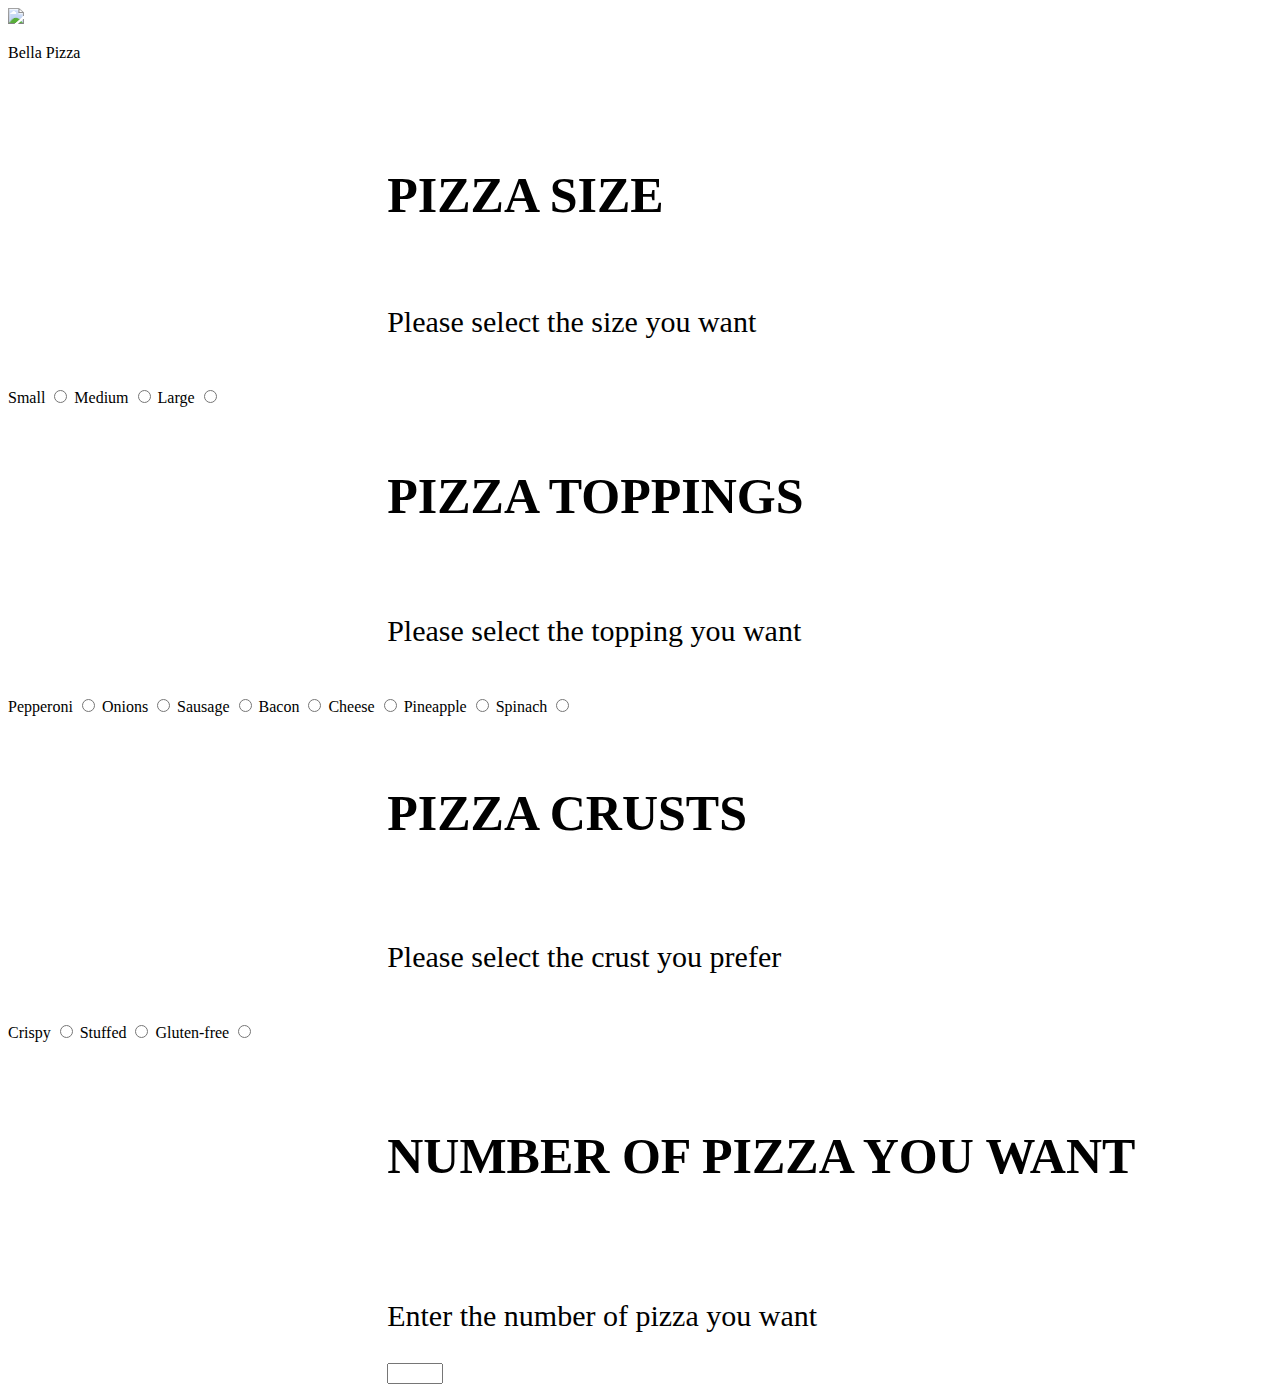
==== index.html @ 4e6b3ae9 "create a new styling file" ====
<!DOCTYPE html>
<html lang="en">
  <head>
    <meta charset="UTF-8">
    <meta name="viewport" content="width=device-width, initial-scale=1.0">
    <meta http-equiv="X-UA-Compatible" content="ie=edge">
    <link rel="stylesheet" href="style.css">
    <link rel="stylesheet" href="dist/css/bootstrap.min.css">
    <link rel="stylesheet" href="https://code.jquery.com/jquery-3.4.1.min.js">                                                                                                                                                                                                                                                                                                                                                                                                                                         
    <title>Bella Pizza</title>
  </head>
  <body>
    <div class="container">
      <div class="col-sm-12">
        <img class="img" src="https://cdn.hipwallpaper.com/i/70/16/6wnZcz.jpg">
        <p class="word">Bella Pizza</p>
      </div>
      <br>
      <br>
      <br>
      <div id="order">
        <h1 style="font-weight:bold;font-size:50px;margin-left:30%;">PIZZA SIZE</h1>
        <br>
        <p style="font-size:30px;margin-left:30%;">Please select the size you want</p>
        <br>
        <form class="sizing">
          <label for="small">Small</label>
          <input type="radio" name="size" id="small" value="small">
          <label for="medium">Medium</label>
          <input type="radio" name="size" id="medium" value="medium">
          <label for="large">Large</label>
          <input type="radio" name="size" id="large" value="large">
        </form>
        <br>
        <h2 style="font-weight:bold;font-size:50px;margin-left:30%;">PIZZA TOPPINGS</h2>
        <br>
        <p style="font-size:30px;margin-left:30%;">Please select the topping you want</p>
        <br>
        <form class="topping">
          <label for="pepperoni">Pepperoni</label>
          <input type="radio" name="toppings" id="pep" value="Pepperoni">
          <label for="onions">Onions</label>
          <input type="radio" name="toppings" id="oni" value="Onions">
          <label for="sausage">Sausage</label>
          <input type="radio" name="toppings" id="saus" value="Sausage">
          <label for="bacon">Bacon</label>
          <input type="radio" name="toppings" id="bac" value="Bacon">
          <label for="cheese">Cheese</label>
          <input type="radio" name="toppings" id="ches" value="Cheese">
          <label for="pineapple">Pineapple</label>
          <input type="radio" name="toppings" id="pine" value="Pineapple">
          <label for="spinach">Spinach</label>
          <input type="radio" name="toppings" id="spin" value="Spinach"> 
        </form>
        <br>
        <h3 style="font-weight:bold;font-size:50px;margin-left:30%;">PIZZA CRUSTS</h3>
        <br>
        <p style="font-size:30px;margin-left:30%;">Please select the crust you prefer</p>
        <br>
        <form class="crust">
          <label for="crispy">Crispy</label>
          <input type="radio" name="crusts" id="cris" value="Crispy">
          <label for="stuffed">Stuffed</label>
          <input type="radio" name="crusts" id="stuf" value="Stuffed">
          <label for="glutten-free">Gluten-free</label>
          <input type="radio" name="crusts" id="glut" value="Gluten-free">
        </form>
        <br>
        <h4 style="font-weight:bold;font-size:50px;margin-left:30%;">NUMBER OF PIZZA YOU WANT</h4>
        <br>
        <p style="font-size:30px;margin-left:30%;">Enter the number of pizza you want</p>
        <label for="number" style="margin-left:30%;">
          <input type="number" id="piznum" name="number" min="1" max="12">
        </label>
        <br>
      </div>
    </div>
    
  </body>
</html>
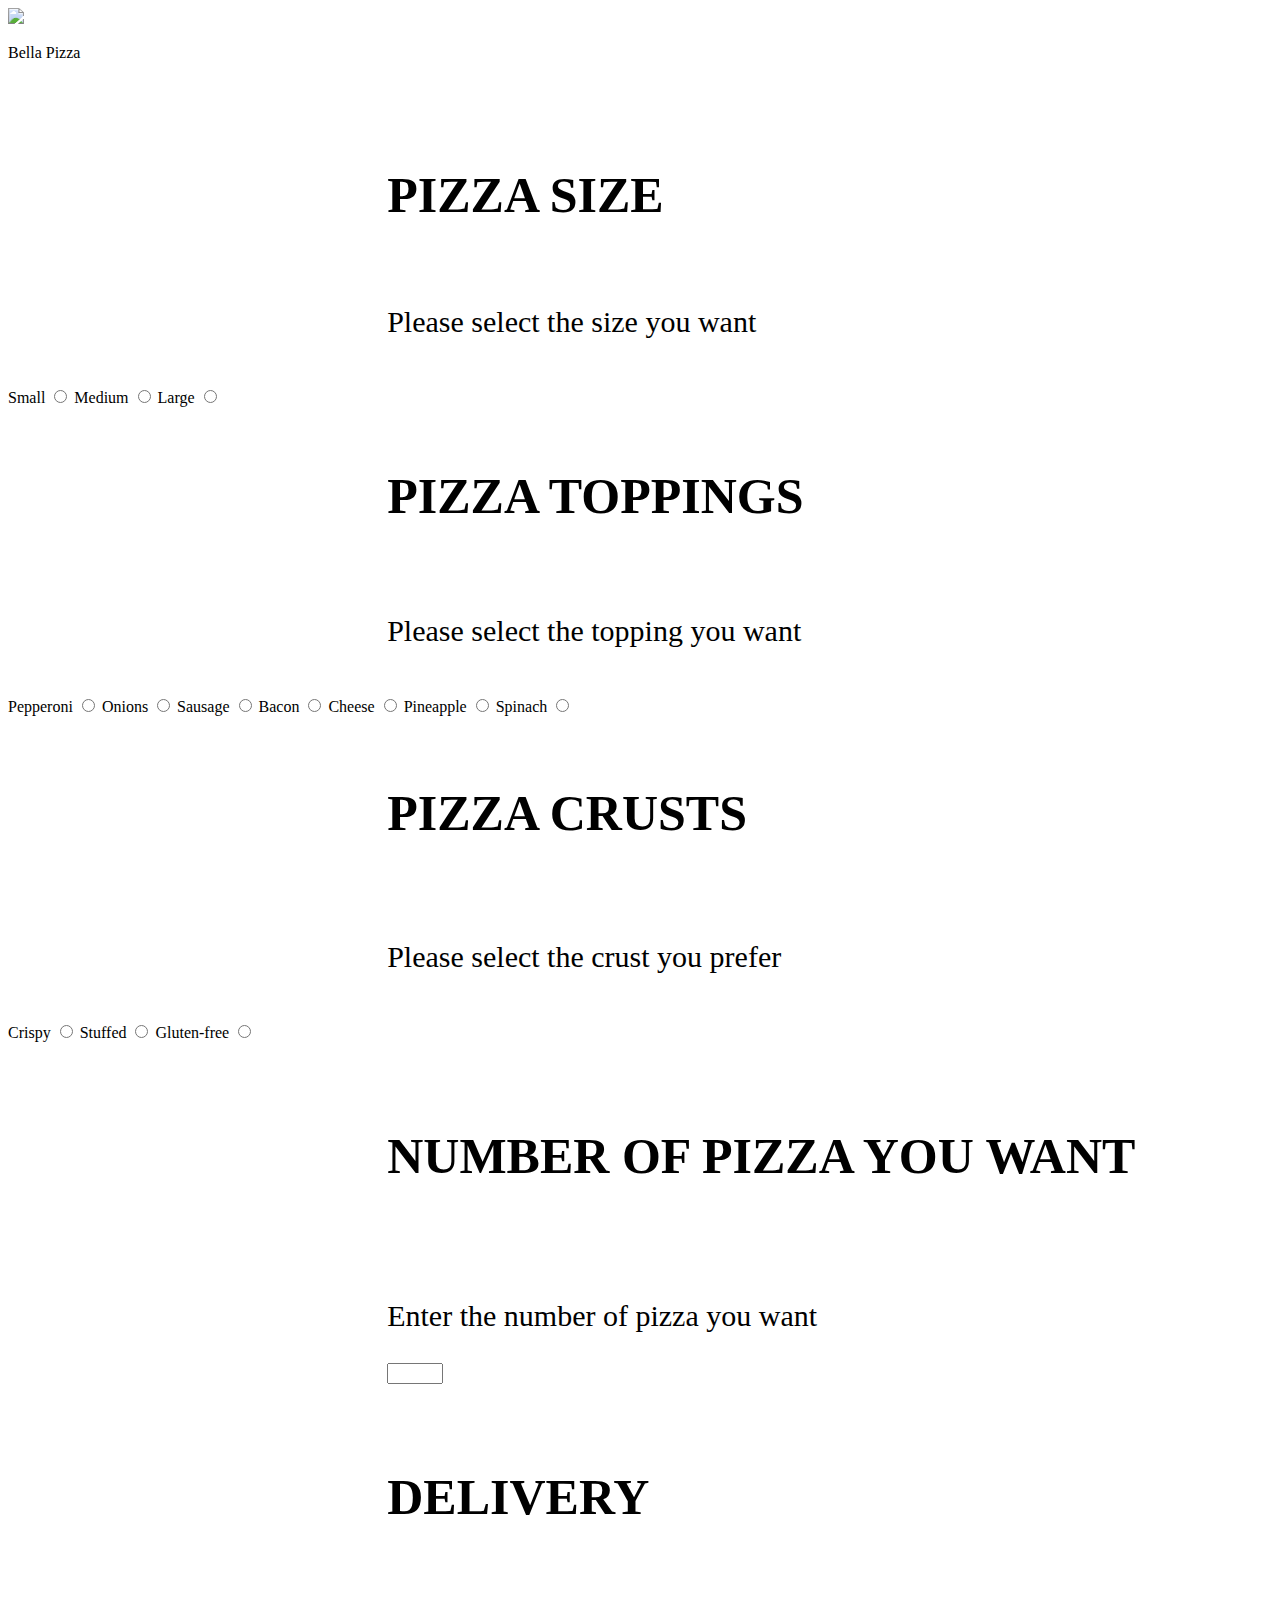
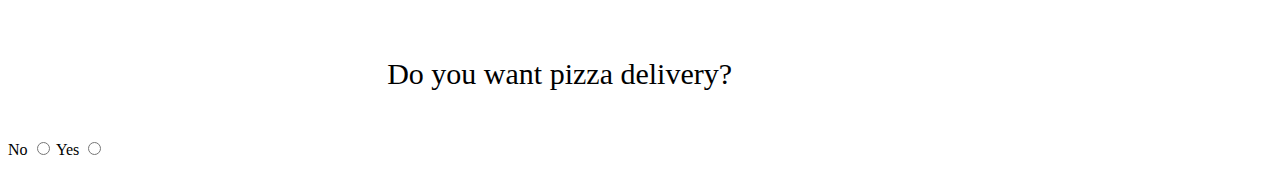
==== commit f0028c53: "add a paragraph" ====
--- a/index.html
+++ b/index.html
@@ -73,6 +73,17 @@
           <input type="number" id="piznum" name="number" min="1" max="12">
         </label>
         <br>
+        <h5 style="font-weight:bold;font-size:50px;margin-left:30%;">DELIVERY</h5>
+        <br>
+        <p style="font-size:30px;margin-left:30%;">Do you want pizza delivery?</p>
+        <br>
+        <form class="sizing">
+          <label for="no">No</label>
+          <input type="radio" name="choice" id="no" value="no">
+          <label for="yes">Yes</label>
+          <input type="radio" name="choice" id="yes" value="yes">
+        </form>
+        <br>
       </div>
     </div>
     
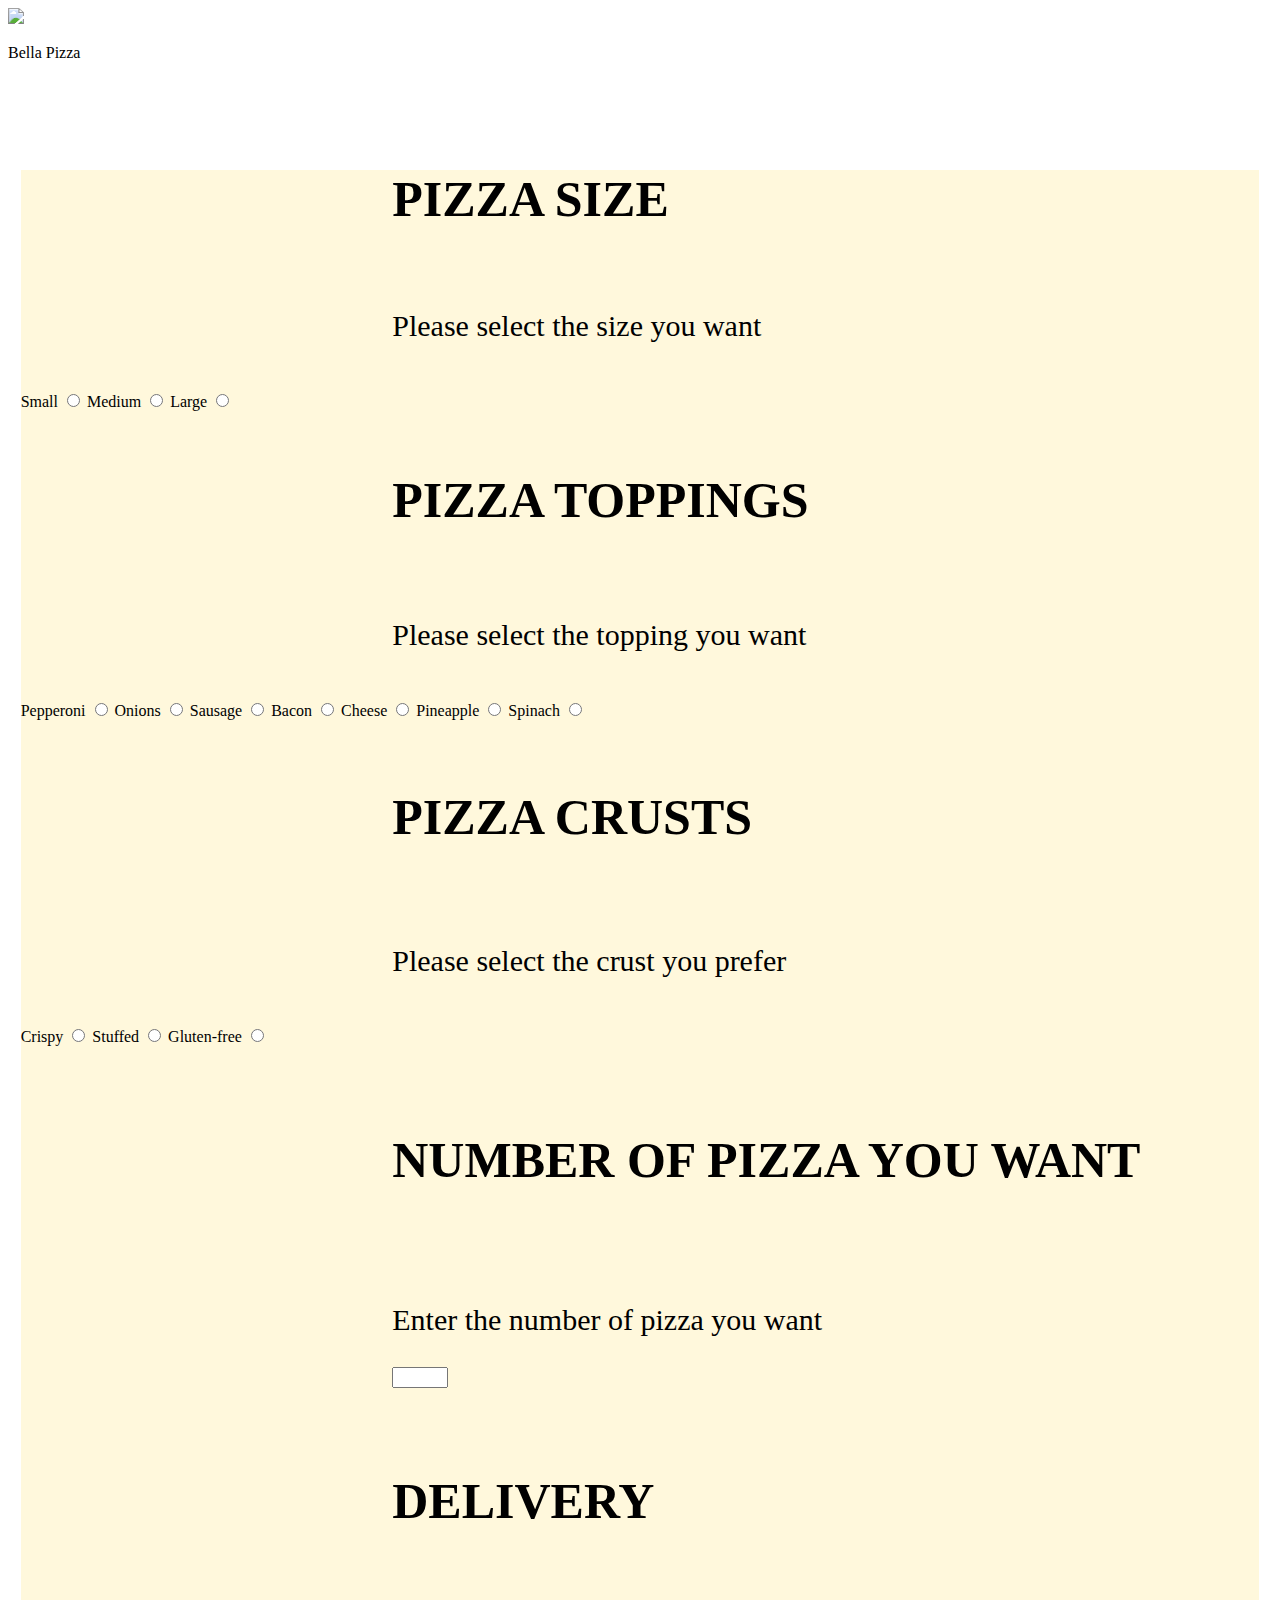
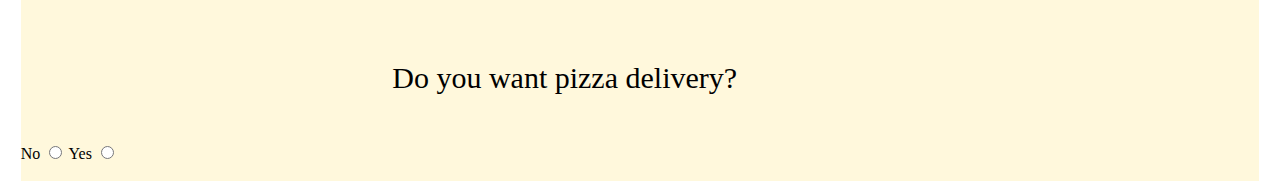
==== commit 3ad4d18c: "add another background color" ====
--- a/index.html
+++ b/index.html
@@ -18,7 +18,7 @@
       <br>
       <br>
       <br>
-      <div id="order">
+      <div class="col-sm-12" style="background-color:cornsilk;margin-top:3%;width:98%;margin-left:1%;">
         <h1 style="font-weight:bold;font-size:50px;margin-left:30%;">PIZZA SIZE</h1>
         <br>
         <p style="font-size:30px;margin-left:30%;">Please select the size you want</p>
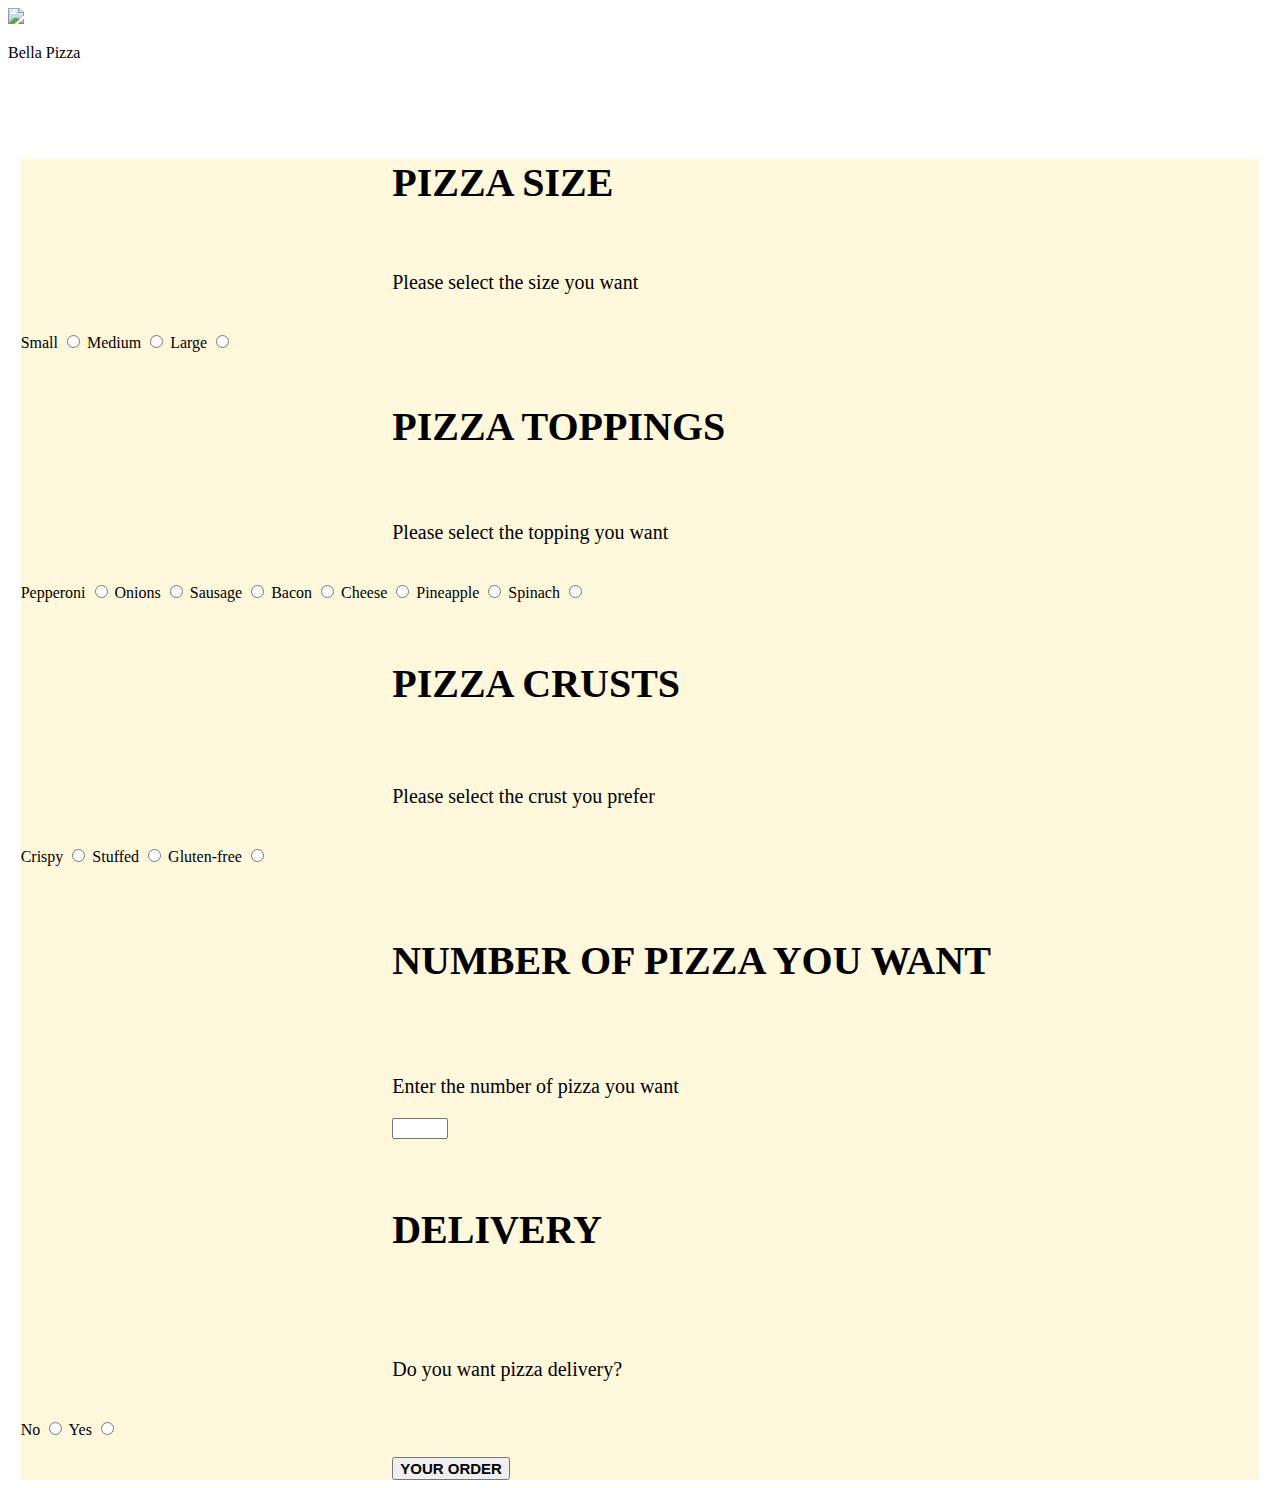
==== commit 2b5dfb9a: "add a button" ====
--- a/index.html
+++ b/index.html
@@ -18,10 +18,10 @@
       <br>
       <br>
       <br>
-      <div class="col-sm-12" style="background-color:cornsilk;margin-top:3%;width:98%;margin-left:1%;">
-        <h1 style="font-weight:bold;font-size:50px;margin-left:30%;">PIZZA SIZE</h1>
+      <div class="col-sm-12" style="background-color:cornsilk;margin-top:1%;width:98%;margin-left:1%;">
+        <h1 style="font-weight:bold;font-size:40px;margin-left:30%;">PIZZA SIZE</h1>
         <br>
-        <p style="font-size:30px;margin-left:30%;">Please select the size you want</p>
+        <p style="font-size:20px;margin-left:30%;">Please select the size you want</p>
         <br>
         <form class="sizing">
           <label for="small">Small</label>
@@ -32,9 +32,9 @@
           <input type="radio" name="size" id="large" value="large">
         </form>
         <br>
-        <h2 style="font-weight:bold;font-size:50px;margin-left:30%;">PIZZA TOPPINGS</h2>
+        <h2 style="font-weight:bold;font-size:40px;margin-left:30%;">PIZZA TOPPINGS</h2>
         <br>
-        <p style="font-size:30px;margin-left:30%;">Please select the topping you want</p>
+        <p style="font-size:20px;margin-left:30%;">Please select the topping you want</p>
         <br>
         <form class="topping">
           <label for="pepperoni">Pepperoni</label>
@@ -53,9 +53,9 @@
           <input type="radio" name="toppings" id="spin" value="Spinach"> 
         </form>
         <br>
-        <h3 style="font-weight:bold;font-size:50px;margin-left:30%;">PIZZA CRUSTS</h3>
+        <h3 style="font-weight:bold;font-size:40px;margin-left:30%;">PIZZA CRUSTS</h3>
         <br>
-        <p style="font-size:30px;margin-left:30%;">Please select the crust you prefer</p>
+        <p style="font-size:20px;margin-left:30%;">Please select the crust you prefer</p>
         <br>
         <form class="crust">
           <label for="crispy">Crispy</label>
@@ -66,16 +66,16 @@
           <input type="radio" name="crusts" id="glut" value="Gluten-free">
         </form>
         <br>
-        <h4 style="font-weight:bold;font-size:50px;margin-left:30%;">NUMBER OF PIZZA YOU WANT</h4>
+        <h4 style="font-weight:bold;font-size:40px;margin-left:30%;">NUMBER OF PIZZA YOU WANT</h4>
         <br>
-        <p style="font-size:30px;margin-left:30%;">Enter the number of pizza you want</p>
+        <p style="font-size:20px;margin-left:30%;">Enter the number of pizza you want</p>
         <label for="number" style="margin-left:30%;">
           <input type="number" id="piznum" name="number" min="1" max="12">
         </label>
         <br>
-        <h5 style="font-weight:bold;font-size:50px;margin-left:30%;">DELIVERY</h5>
+        <h5 style="font-weight:bold;font-size:40px;margin-left:30%;">DELIVERY</h5>
         <br>
-        <p style="font-size:30px;margin-left:30%;">Do you want pizza delivery?</p>
+        <p style="font-size:20px;margin-left:30%;">Do you want pizza delivery?</p>
         <br>
         <form class="sizing">
           <label for="no">No</label>
@@ -84,6 +84,7 @@
           <input type="radio" name="choice" id="yes" value="yes">
         </form>
         <br>
+        <button type="button" style="font-size:15px;margin-left:30%;font-weight:bold;">YOUR ORDER</button>
       </div>
     </div>
     
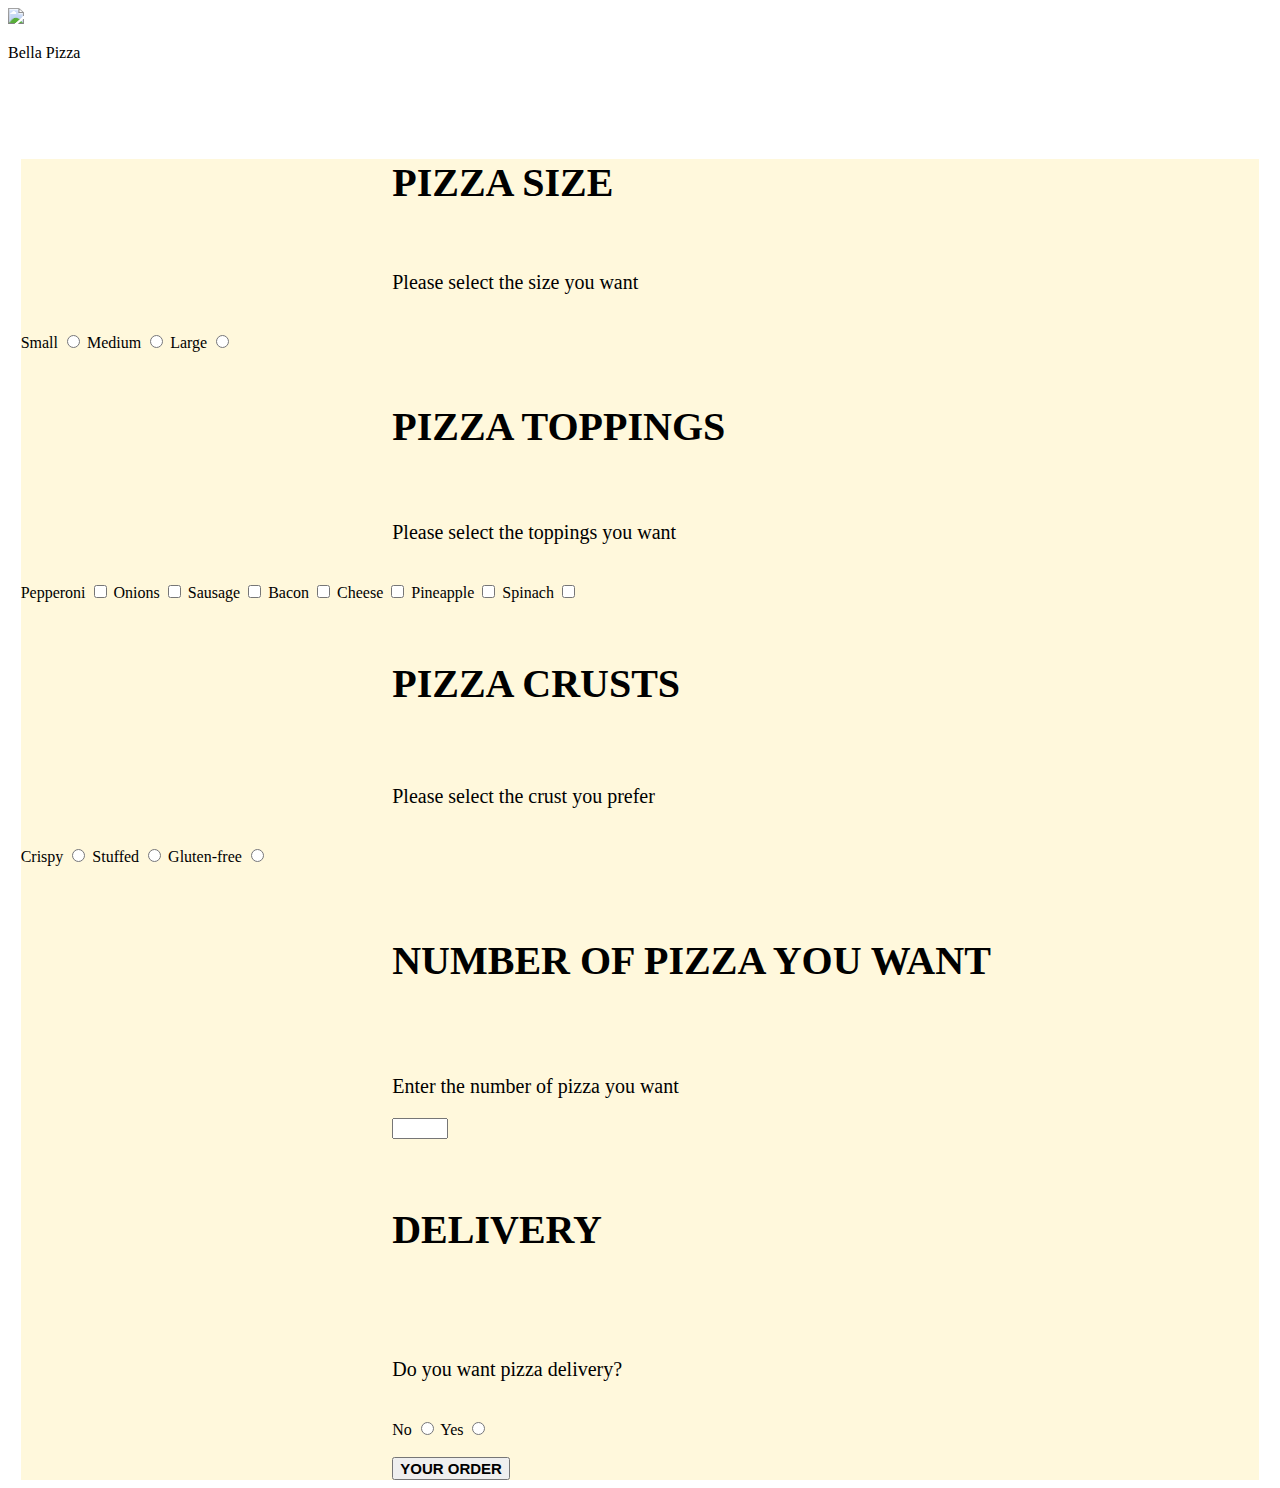
==== commit d03ee789: "change radio button to checkbox" ====
--- a/index.html
+++ b/index.html
@@ -6,7 +6,8 @@
     <meta http-equiv="X-UA-Compatible" content="ie=edge">
     <link rel="stylesheet" href="style.css">
     <link rel="stylesheet" href="dist/css/bootstrap.min.css">
-    <link rel="stylesheet" href="https://code.jquery.com/jquery-3.4.1.min.js">                                                                                                                                                                                                                                                                                                                                                                                                                                         
+    <link rel="stylesheet" href="https://code.jquery.com/jquery-3.4.1.min.js">  
+    <script src="index.js"></script>                                                                                                                                                                                                                                                                                                                                                                                                                                       
     <title>Bella Pizza</title>
   </head>
   <body>
@@ -34,23 +35,23 @@
         <br>
         <h2 style="font-weight:bold;font-size:40px;margin-left:30%;">PIZZA TOPPINGS</h2>
         <br>
-        <p style="font-size:20px;margin-left:30%;">Please select the topping you want</p>
+        <p style="font-size:20px;margin-left:30%;">Please select the toppings you want</p>
         <br>
         <form class="topping">
           <label for="pepperoni">Pepperoni</label>
-          <input type="radio" name="toppings" id="pep" value="Pepperoni">
+          <input type="checkbox" name="toppings" id="pep" value="Pepperoni">
           <label for="onions">Onions</label>
-          <input type="radio" name="toppings" id="oni" value="Onions">
+          <input type="checkbox" name="toppings" id="oni" value="Onions">
           <label for="sausage">Sausage</label>
-          <input type="radio" name="toppings" id="saus" value="Sausage">
+          <input type="checkbox" name="toppings" id="saus" value="Sausage">
           <label for="bacon">Bacon</label>
-          <input type="radio" name="toppings" id="bac" value="Bacon">
+          <input type="checkbox" name="toppings" id="bac" value="Bacon">
           <label for="cheese">Cheese</label>
-          <input type="radio" name="toppings" id="ches" value="Cheese">
+          <input type="checkbox" name="toppings" id="ches" value="Cheese">
           <label for="pineapple">Pineapple</label>
-          <input type="radio" name="toppings" id="pine" value="Pineapple">
+          <input type="checkbox" name="toppings" id="pine" value="Pineapple">
           <label for="spinach">Spinach</label>
-          <input type="radio" name="toppings" id="spin" value="Spinach"> 
+          <input type="checkbox" name="toppings" id="spin" value="Spinach"> 
         </form>
         <br>
         <h3 style="font-weight:bold;font-size:40px;margin-left:30%;">PIZZA CRUSTS</h3>
@@ -70,21 +71,21 @@
         <br>
         <p style="font-size:20px;margin-left:30%;">Enter the number of pizza you want</p>
         <label for="number" style="margin-left:30%;">
-          <input type="number" id="piznum" name="number" min="1" max="12">
+          <input type="number" class="number" name="number" min="1" max="12">
         </label>
         <br>
         <h5 style="font-weight:bold;font-size:40px;margin-left:30%;">DELIVERY</h5>
         <br>
         <p style="font-size:20px;margin-left:30%;">Do you want pizza delivery?</p>
         <br>
-        <form class="sizing">
+        <form class="deliver" style=" margin-left:30%;">
           <label for="no">No</label>
           <input type="radio" name="choice" id="no" value="no">
           <label for="yes">Yes</label>
           <input type="radio" name="choice" id="yes" value="yes">
         </form>
         <br>
-        <button type="button" style="font-size:15px;margin-left:30%;font-weight:bold;">YOUR ORDER</button>
+        <button type="button" id="ordre" style="font-size:15px;margin-left:30%;font-weight:bold;">YOUR ORDER</button>
       </div>
     </div>
     
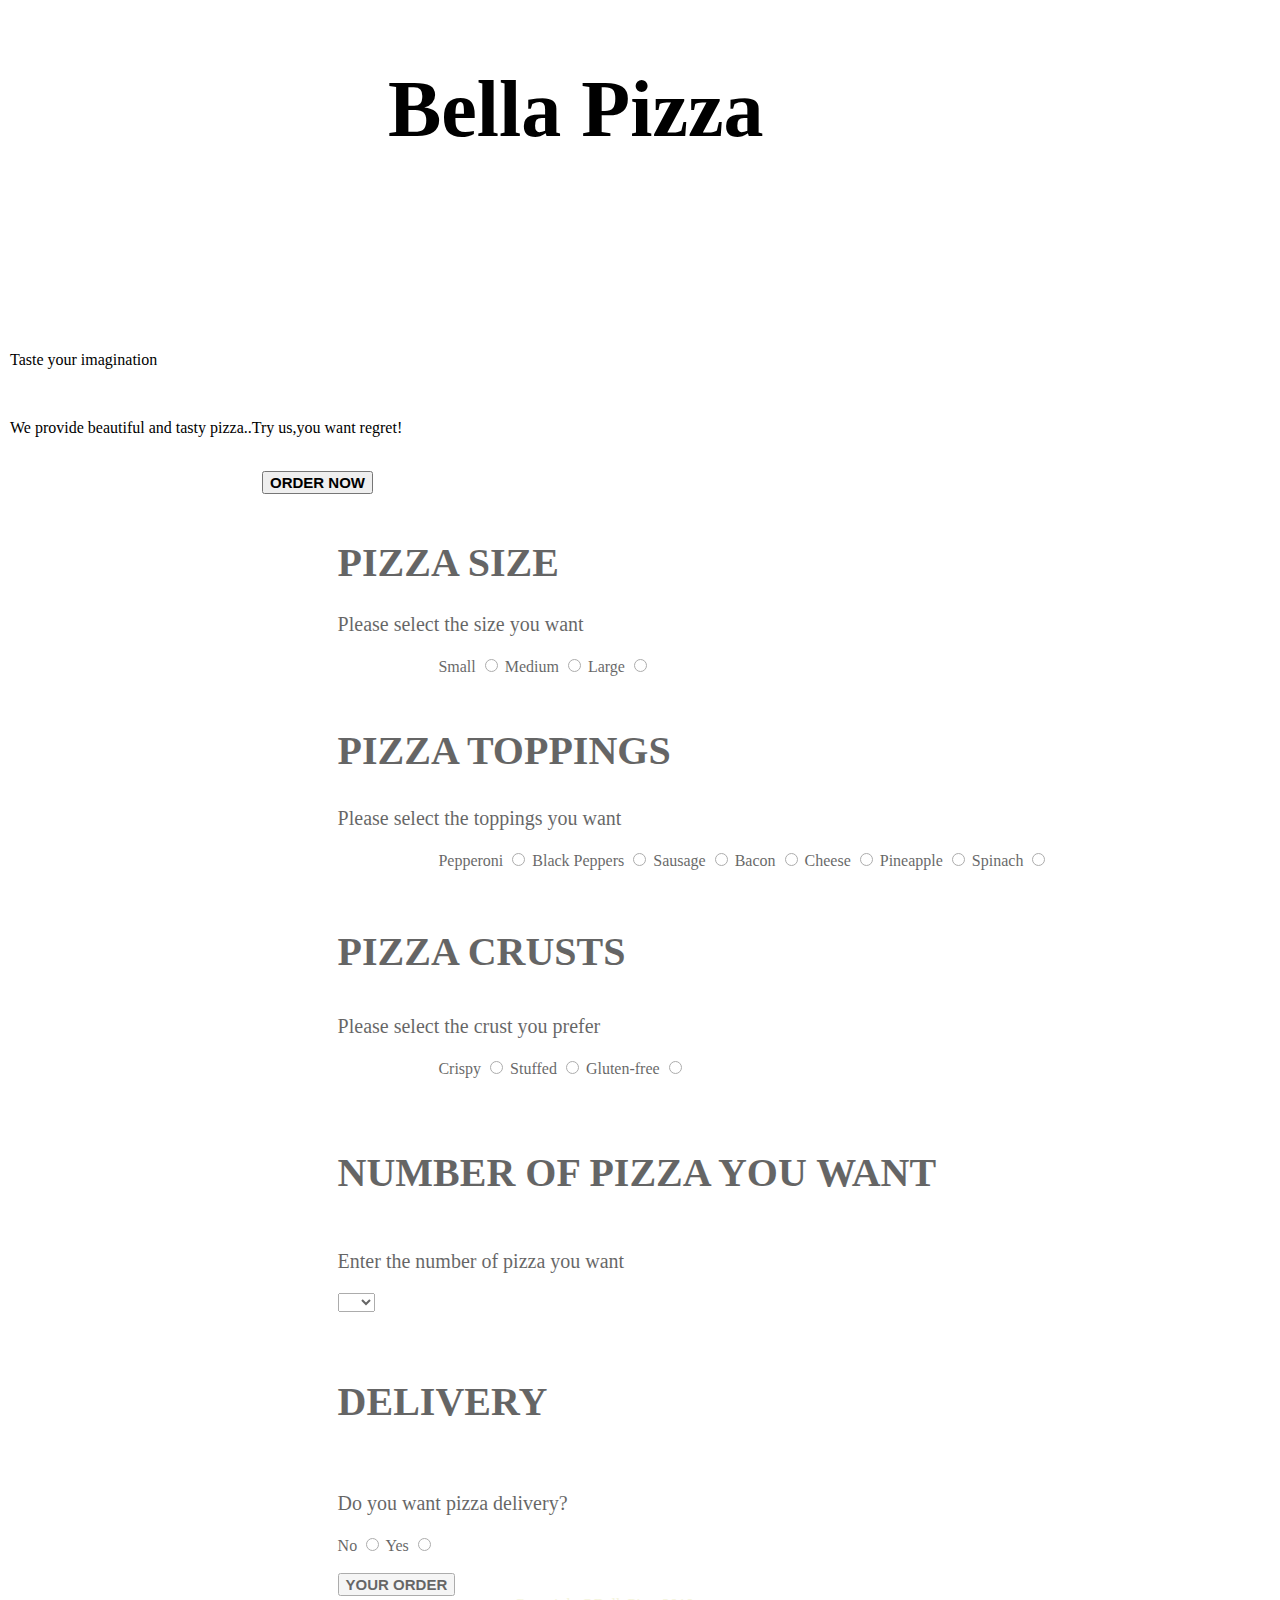
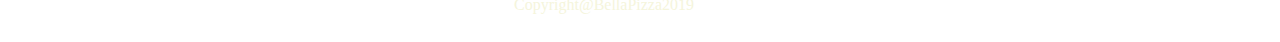
==== commit 89e01219: "add another page" ====
--- a/index.html
+++ b/index.html
@@ -6,88 +6,115 @@
     <meta http-equiv="X-UA-Compatible" content="ie=edge">
     <link rel="stylesheet" href="style.css">
     <link rel="stylesheet" href="dist/css/bootstrap.min.css">
-    <link rel="stylesheet" href="https://code.jquery.com/jquery-3.4.1.min.js">  
+    <script src="https://code.jquery.com/jquery-3.4.1.min.js"></script>
     <script src="index.js"></script>                                                                                                                                                                                                                                                                                                                                                                                                                                       
     <title>Bella Pizza</title>
   </head>
   <body>
-    <div class="container">
-      <div class="col-sm-12">
-        <img class="img" src="https://cdn.hipwallpaper.com/i/70/16/6wnZcz.jpg">
-        <p class="word">Bella Pizza</p>
+    <div class="intro">
+      <h1 class="word">Bella Pizza</h1>
+      <br>
+      <p>Taste your imagination</p>
+      <br>
+      <p>We provide beautiful and tasty pizza..Try us,you want regret!</p>
+      <br>
+      <button type="button" style="font-size:15px;margin-left:20%;font-weight:bold;">ORDER NOW</button>
+    </div>
+    <br>
+    <!-- <div class="container">
+      <div class="col-sm-12"> -->
+        <!-- <img class="img" src="https://cdn.hipwallpaper.com/i/70/16/6wnZcz.jpg"> -->
+        
+      <!-- </div> -->
+      
+      <div class="two">
+        <div class="well" style="width:80%;margin-left:10%;background-color:white;opacity:0.6;border-radius:5%;">
+          <!-- <header style="font-weight:bold;font-size:40px;margin-left:20%;color: black;text-decoration: underline;">ORDER NOW</header>
+          <br> -->
+          <h1 style="font-weight:bold;font-size:40px;margin-left:20%;">PIZZA SIZE</h1>
+          
+          <p style="font-size:20px;margin-left:20%;">Please select the size you want</p>
+          
+          <form class="sizing">
+            <label for="small">Small</label>
+            <input type="radio" name="size" id="small" value="small">
+            <label for="medium">Medium</label>
+            <input type="radio" name="size" id="medium" value="medium">
+            <label for="large">Large</label>
+            <input type="radio" name="size" id="large" value="large">
+          </form>
+          <br>
+          <h2 style="font-weight:bold;font-size:40px;margin-left:20%;">PIZZA TOPPINGS</h2>
+          
+          <p style="font-size:20px;margin-left:20%;">Please select the toppings you want</p>
+          
+          <form class="topping">
+            <label for="pepperoni">Pepperoni</label>
+            <input type="radio" name="toppings" id="pep" value="Pepperoni">
+            <label for="black peppers">Black Peppers</label>
+            <input type="radio" name="toppings" id="oni" value="Black Peppers">
+            <label for="sausage">Sausage</label>
+            <input type="radio" name="toppings" id="saus" value="Sausage">
+            <label for="bacon">Bacon</label>
+            <input type="radio" name="toppings" id="bac" value="Bacon">
+            <label for="cheese">Cheese</label>
+            <input type="radio" name="toppings" id="ches" value="Cheese">
+            <label for="pineapple">Pineapple</label>
+            <input type="radio" name="toppings" id="pine" value="Pineapple">
+            <label for="spinach">Spinach</label>
+            <input type="radio" name="toppings" id="spin" value="Spinach"> 
+          </form>
+          <br>
+          <h3 style="font-weight:bold;font-size:40px;margin-left:20%;">PIZZA CRUSTS</h3>
+          
+          <p style="font-size:20px;margin-left:20%;">Please select the crust you prefer</p>
+          
+          <form class="crust">
+            <label for="crispy">Crispy</label>
+            <input type="radio" name="crusts" id="cris" value="Crispy">
+            <label for="stuffed">Stuffed</label>
+            <input type="radio" name="crusts" id="stuf" value="Stuffed">
+            <label for="glutten-free">Gluten-free</label>
+            <input type="radio" name="crusts" id="glut" value="Gluten-free">
+          </form>
+          <br>
+          <h4 style="font-weight:bold;font-size:40px;margin-left:20%;">NUMBER OF PIZZA YOU WANT</h4>
+          
+          <p style="font-size:20px;margin-left:20%;">Enter the number of pizza you want</p>
+            <select style="margin-left:20%;"id="num">
+              <option></option>
+              <option id="one">1</option>
+              <option id="two">2</option>
+              <option id="three">3</option>
+              <option id="four">4</option>
+              <option id="five">5</option>
+              <option id="six">6</option>
+              <option id="seven">7</option>
+              <option id="eight">8</option>
+              <option id="nine">9</option>
+              <option id="ten">10</option>
+              <option id="eleven">11</option>
+              <option id="twelve">12</option>
+            </select>
+          <br>
+          <h5 style="font-weight:bold;font-size:40px;margin-left:20%;">DELIVERY</h5>
+          
+          <p style="font-size:20px;margin-left:20%;">Do you want pizza delivery?</p>
+          
+          <form class="deliver" style=" margin-left:20%;">
+            <label for="no">No</label>
+            <input type="radio" name="choice" id="no" value="no">
+            <label for="yes">Yes</label>
+            <input type="radio" name="choice" id="yes" value="yes">
+          </form>
+          <br>
+          <button type="button" id="ordre" style="font-size:15px;margin-left:20%;font-weight:bold;">YOUR ORDER</button>
+        </div>
+        <div class="foot">Copyright@BellaPizza2019</div>
       </div>
       <br>
-      <br>
-      <br>
-      <div class="col-sm-12" style="background-color:cornsilk;margin-top:1%;width:98%;margin-left:1%;">
-        <h1 style="font-weight:bold;font-size:40px;margin-left:30%;">PIZZA SIZE</h1>
-        <br>
-        <p style="font-size:20px;margin-left:30%;">Please select the size you want</p>
-        <br>
-        <form class="sizing">
-          <label for="small">Small</label>
-          <input type="radio" name="size" id="small" value="small">
-          <label for="medium">Medium</label>
-          <input type="radio" name="size" id="medium" value="medium">
-          <label for="large">Large</label>
-          <input type="radio" name="size" id="large" value="large">
-        </form>
-        <br>
-        <h2 style="font-weight:bold;font-size:40px;margin-left:30%;">PIZZA TOPPINGS</h2>
-        <br>
-        <p style="font-size:20px;margin-left:30%;">Please select the toppings you want</p>
-        <br>
-        <form class="topping">
-          <label for="pepperoni">Pepperoni</label>
-          <input type="checkbox" name="toppings" id="pep" value="Pepperoni">
-          <label for="onions">Onions</label>
-          <input type="checkbox" name="toppings" id="oni" value="Onions">
-          <label for="sausage">Sausage</label>
-          <input type="checkbox" name="toppings" id="saus" value="Sausage">
-          <label for="bacon">Bacon</label>
-          <input type="checkbox" name="toppings" id="bac" value="Bacon">
-          <label for="cheese">Cheese</label>
-          <input type="checkbox" name="toppings" id="ches" value="Cheese">
-          <label for="pineapple">Pineapple</label>
-          <input type="checkbox" name="toppings" id="pine" value="Pineapple">
-          <label for="spinach">Spinach</label>
-          <input type="checkbox" name="toppings" id="spin" value="Spinach"> 
-        </form>
-        <br>
-        <h3 style="font-weight:bold;font-size:40px;margin-left:30%;">PIZZA CRUSTS</h3>
-        <br>
-        <p style="font-size:20px;margin-left:30%;">Please select the crust you prefer</p>
-        <br>
-        <form class="crust">
-          <label for="crispy">Crispy</label>
-          <input type="radio" name="crusts" id="cris" value="Crispy">
-          <label for="stuffed">Stuffed</label>
-          <input type="radio" name="crusts" id="stuf" value="Stuffed">
-          <label for="glutten-free">Gluten-free</label>
-          <input type="radio" name="crusts" id="glut" value="Gluten-free">
-        </form>
-        <br>
-        <h4 style="font-weight:bold;font-size:40px;margin-left:30%;">NUMBER OF PIZZA YOU WANT</h4>
-        <br>
-        <p style="font-size:20px;margin-left:30%;">Enter the number of pizza you want</p>
-        <label for="number" style="margin-left:30%;">
-          <input type="number" class="number" name="number" min="1" max="12">
-        </label>
-        <br>
-        <h5 style="font-weight:bold;font-size:40px;margin-left:30%;">DELIVERY</h5>
-        <br>
-        <p style="font-size:20px;margin-left:30%;">Do you want pizza delivery?</p>
-        <br>
-        <form class="deliver" style=" margin-left:30%;">
-          <label for="no">No</label>
-          <input type="radio" name="choice" id="no" value="no">
-          <label for="yes">Yes</label>
-          <input type="radio" name="choice" id="yes" value="yes">
-        </form>
-        <br>
-        <button type="button" id="ordre" style="font-size:15px;margin-left:30%;font-weight:bold;">YOUR ORDER</button>
-      </div>
-    </div>
+      
+    <!-- </div> -->
     
   </body>
 </html>--- a/style.css
+++ b/style.css
@@ -0,0 +1,46 @@
+/* Extra small */
+@media only screen and (max-width:600px){
+
+}
+/* Small */
+@media only screen and (min-width:600px){
+
+}
+/* Medium */
+@media only screen and (min-width:768px){
+
+}
+/* Large */
+@media only screen and (min-width:992px){
+
+}
+/* Extra */
+@media only screen and (min-width:1200px){
+
+}
+body{
+  margin:5px;
+  padding:5px;
+  border:5px;
+  background-image: url("https://cdn.hipwallpaper.com/i/70/16/6wnZcz.jpg")
+}
+.word{
+  color:black;
+  margin-left:30%;
+  font-weight:bold;
+  font-size:80px;
+  height:200px;
+}
+.sizing{
+  margin-left:30%;
+}
+.topping{
+  margin-left:30%;
+}
+.crust{
+  margin-left:30%;
+}
+.foot{
+  color:beige;
+  margin-left:40%;
+}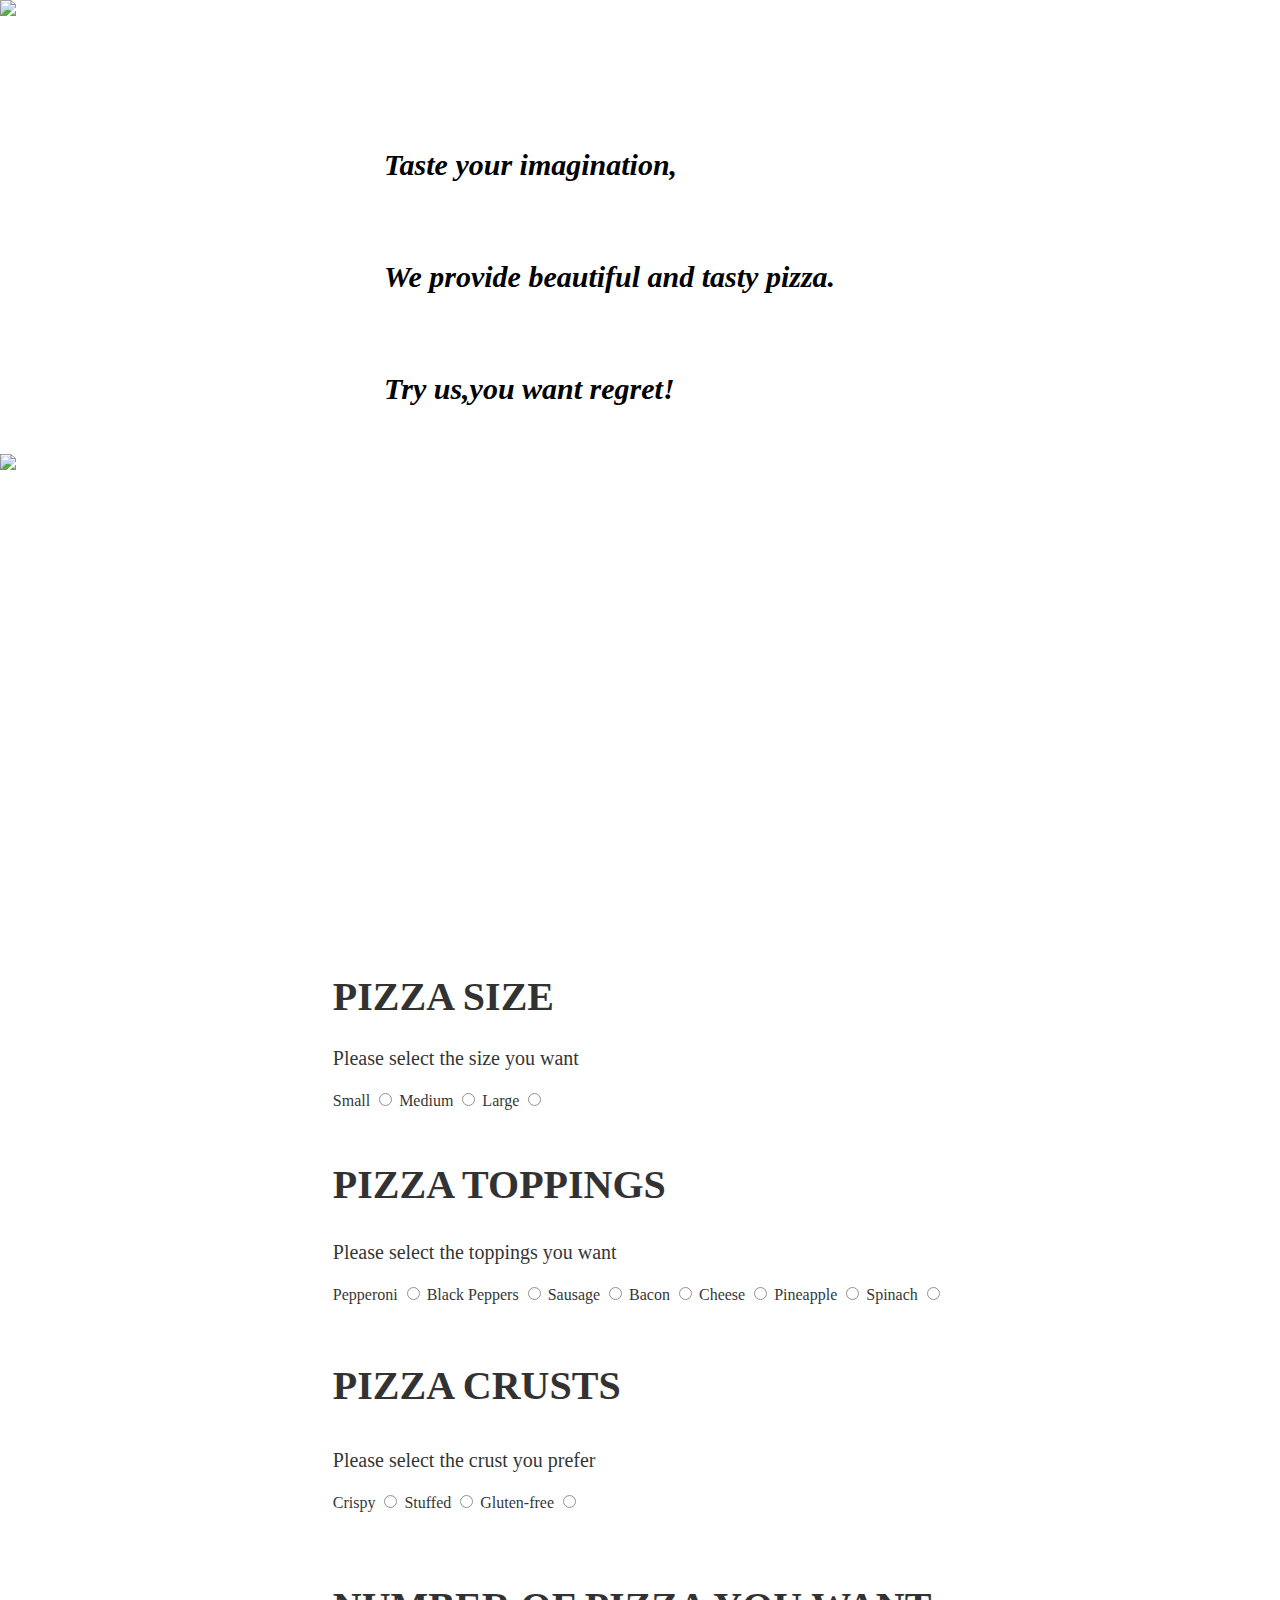
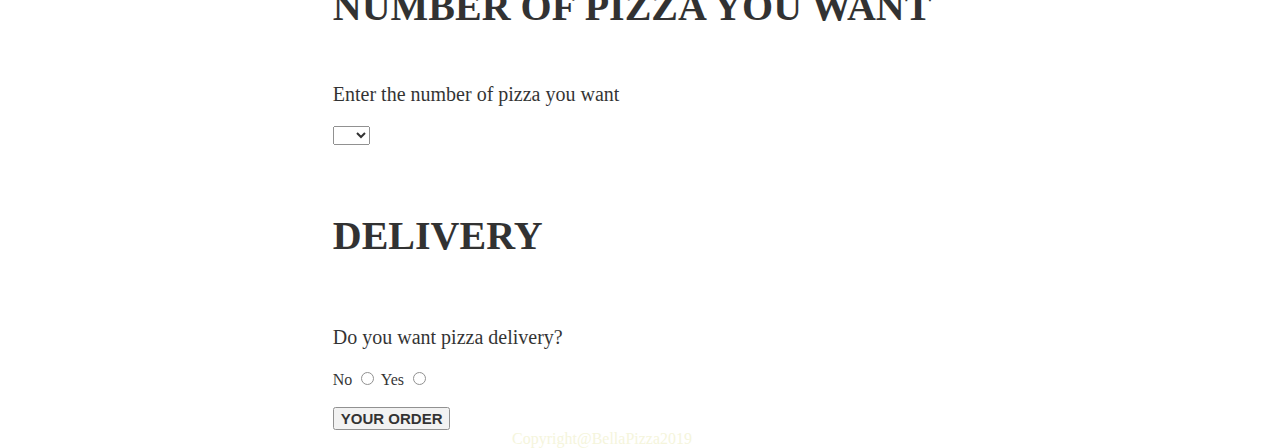
==== commit 5486d7a8: "add order logo" ====
--- a/index.html
+++ b/index.html
@@ -11,14 +11,18 @@
     <title>Bella Pizza</title>
   </head>
   <body>
+    <nav>
+      <a class="active" href="#two"></a>
+    </nav>
     <div class="intro">
-      <h1 class="word">Bella Pizza</h1>
+      <img src="images/logo.png" class="logo">
+      <p style="font-size:30px;margin-left:30%;color:black;margin-top:10%;font-weight:bold;"><em>Taste your imagination,</em></p>
       <br>
-      <p>Taste your imagination</p>
+      <p style="font-size:30px;margin-left:30%;color:black;font-weight:bold;"><em>We provide beautiful and tasty pizza.</em></p>
       <br>
-      <p>We provide beautiful and tasty pizza..Try us,you want regret!</p>
+      <p style="font-size:30px;margin-left:30%;color:black;font-weight:bold;"><em>Try us,you want regret!</em></p>
       <br>
-      <button type="button" style="font-size:15px;margin-left:20%;font-weight:bold;">ORDER NOW</button>
+      <a href="#two"><img src="images/order.png" class="order"></a>
     </div>
     <br>
     <!-- <div class="container">
@@ -27,13 +31,13 @@
         
       <!-- </div> -->
       
-      <div class="two">
-        <div class="well" style="width:80%;margin-left:10%;background-color:white;opacity:0.6;border-radius:5%;">
+      <div id="two">
+        <div class="well" style="width:80%;margin-left:10%;background-color:white;opacity:0.8;border-radius:5%;">
           <!-- <header style="font-weight:bold;font-size:40px;margin-left:20%;color: black;text-decoration: underline;">ORDER NOW</header>
           <br> -->
-          <h1 style="font-weight:bold;font-size:40px;margin-left:20%;">PIZZA SIZE</h1>
+          <h1 style="font-weight:bold;font-size:40px;margin-left:20%;color:black;">PIZZA SIZE</h1>
           
-          <p style="font-size:20px;margin-left:20%;">Please select the size you want</p>
+          <p style="font-size:20px;margin-left:20%;color:black;">Please select the size you want</p>
           
           <form class="sizing">
             <label for="small">Small</label>
@@ -44,9 +48,9 @@
             <input type="radio" name="size" id="large" value="large">
           </form>
           <br>
-          <h2 style="font-weight:bold;font-size:40px;margin-left:20%;">PIZZA TOPPINGS</h2>
+          <h2 style="font-weight:bold;font-size:40px;margin-left:20%;color:black;">PIZZA TOPPINGS</h2>
           
-          <p style="font-size:20px;margin-left:20%;">Please select the toppings you want</p>
+          <p style="font-size:20px;margin-left:20%;color:black;">Please select the toppings you want</p>
           
           <form class="topping">
             <label for="pepperoni">Pepperoni</label>
@@ -65,9 +69,9 @@
             <input type="radio" name="toppings" id="spin" value="Spinach"> 
           </form>
           <br>
-          <h3 style="font-weight:bold;font-size:40px;margin-left:20%;">PIZZA CRUSTS</h3>
+          <h3 style="font-weight:bold;font-size:40px;margin-left:20%;color:black;">PIZZA CRUSTS</h3>
           
-          <p style="font-size:20px;margin-left:20%;">Please select the crust you prefer</p>
+          <p style="font-size:20px;margin-left:20%;color:black;">Please select the crust you prefer</p>
           
           <form class="crust">
             <label for="crispy">Crispy</label>
@@ -78,9 +82,9 @@
             <input type="radio" name="crusts" id="glut" value="Gluten-free">
           </form>
           <br>
-          <h4 style="font-weight:bold;font-size:40px;margin-left:20%;">NUMBER OF PIZZA YOU WANT</h4>
+          <h4 style="font-weight:bold;font-size:40px;margin-left:20%;color:black;">NUMBER OF PIZZA YOU WANT</h4>
           
-          <p style="font-size:20px;margin-left:20%;">Enter the number of pizza you want</p>
+          <p style="font-size:20px;margin-left:20%;color:black;">Enter the number of pizza you want</p>
             <select style="margin-left:20%;"id="num">
               <option></option>
               <option id="one">1</option>
@@ -97,9 +101,9 @@
               <option id="twelve">12</option>
             </select>
           <br>
-          <h5 style="font-weight:bold;font-size:40px;margin-left:20%;">DELIVERY</h5>
+          <h5 style="font-weight:bold;font-size:40px;margin-left:20%;color:black;">DELIVERY</h5>
           
-          <p style="font-size:20px;margin-left:20%;">Do you want pizza delivery?</p>
+          <p style="font-size:20px;margin-left:20%;color:black;">Do you want pizza delivery?</p>
           
           <form class="deliver" style=" margin-left:20%;">
             <label for="no">No</label>
@@ -108,7 +112,7 @@
             <input type="radio" name="choice" id="yes" value="yes">
           </form>
           <br>
-          <button type="button" id="ordre" style="font-size:15px;margin-left:20%;font-weight:bold;">YOUR ORDER</button>
+          <button type="button" id="ordre" style="font-size:15px;margin-left:20%;font-weight:bold;color:black;">YOUR ORDER</button>
         </div>
         <div class="foot">Copyright@BellaPizza2019</div>
       </div>
--- a/style.css
+++ b/style.css
@@ -19,10 +19,16 @@
 
 }
 body{
-  margin:5px;
-  padding:5px;
-  border:5px;
-  background-image: url("https://cdn.hipwallpaper.com/i/70/16/6wnZcz.jpg")
+  margin:0;
+  padding:0;
+  border:0;
+}
+#two{
+  background-image: url("https://images5.alphacoders.com/381/381504.jpg");
+  background-size: cover;
+  background-repeat: no-repeat;
+  height:1000px;
+  padding-top: 10%;
 }
 .word{
   color:black;
@@ -30,17 +36,24 @@
   font-weight:bold;
   font-size:80px;
   height:200px;
+  padding-top:5%;
 }
 .sizing{
-  margin-left:30%;
+  margin-left:20%;
 }
 .topping{
-  margin-left:30%;
+  margin-left:20%;
 }
 .crust{
-  margin-left:30%;
+  margin-left:20%;
 }
 .foot{
   color:beige;
   margin-left:40%;
+}
+.intro{
+  background-image: url("https://images8.alphacoders.com/369/369063.jpg");
+  background-size: cover;
+  background-repeat: no-repeat;
+  height:800px;
 }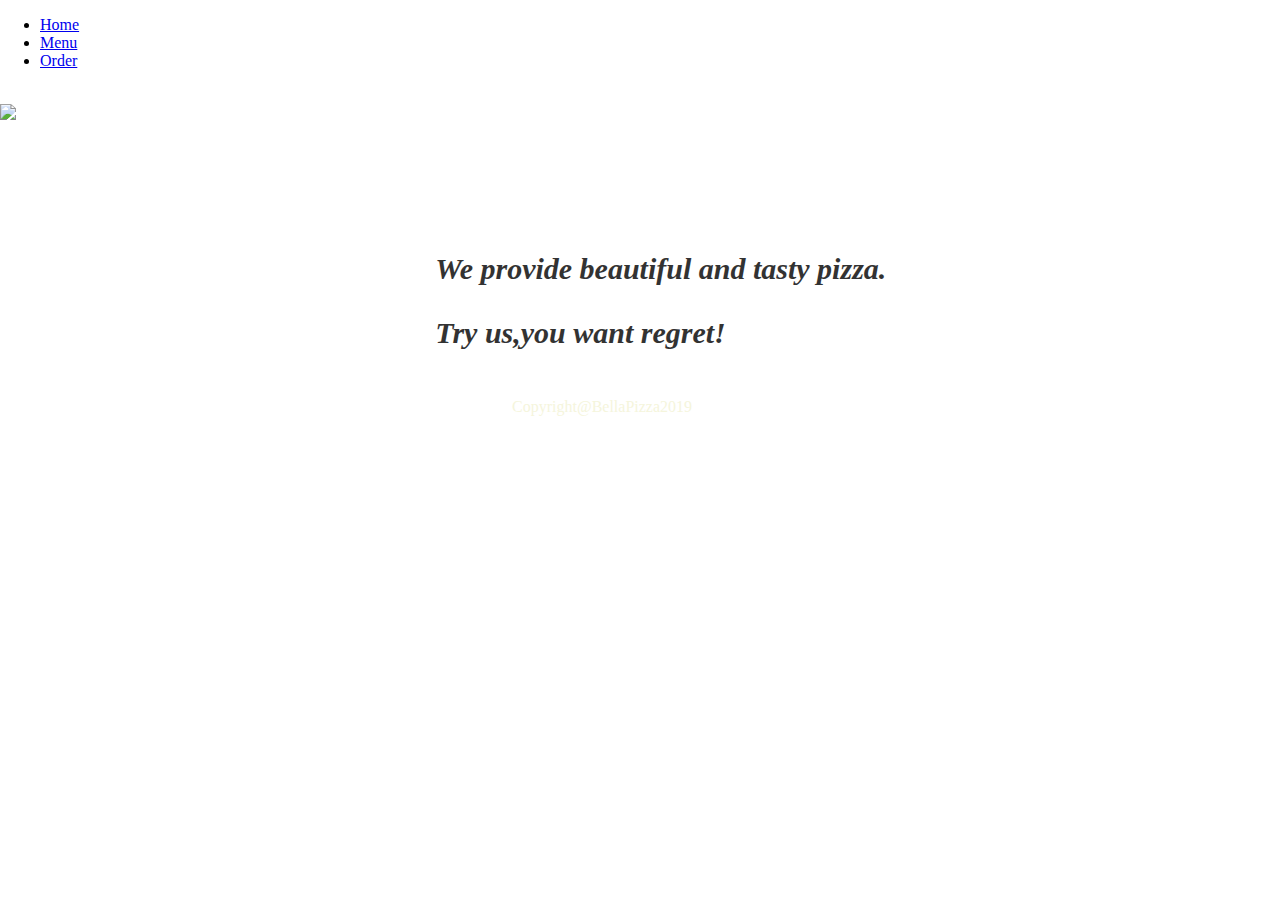
==== commit 89fb3dce: "add other pages" ====
--- a/index.html
+++ b/index.html
@@ -11,114 +11,24 @@
     <title>Bella Pizza</title>
   </head>
   <body>
-    <nav>
-      <a class="active" href="#two"></a>
-    </nav>
     <div class="intro">
+      <ul>
+        <li><a class="active" href="index.html">Home</a></li>
+        <li><a href="#menu">Menu</a></li>
+        <li><a href="order.html">Order</a></li>
+      </ul>
+              
+      <br>
       <img src="images/logo.png" class="logo">
-      <p style="font-size:30px;margin-left:30%;color:black;margin-top:10%;font-weight:bold;"><em>Taste your imagination,</em></p>
       <br>
-      <p style="font-size:30px;margin-left:30%;color:black;font-weight:bold;"><em>We provide beautiful and tasty pizza.</em></p>
+      <div class="well" style="background-color:white;opacity:0.8;border-radius:5%;width:40%;margin-left:30%;margin-top:10%;">
+        <p style="font-size:30px;margin-left:10%;color:black;font-weight:bold;margin-top:10%;"><em>We provide beautiful and tasty pizza.</em></p>
+        <p style="font-size:30px;margin-left:10%;color:black;font-weight:bold;"><em>Try us,you want regret!</em></p>
+      </div>
       <br>
-      <p style="font-size:30px;margin-left:30%;color:black;font-weight:bold;"><em>Try us,you want regret!</em></p>
-      <br>
-      <a href="#two"><img src="images/order.png" class="order"></a>
+      <div class="foot">Copyright@BellaPizza2019</div>
     </div>
     <br>
-    <!-- <div class="container">
-      <div class="col-sm-12"> -->
-        <!-- <img class="img" src="https://cdn.hipwallpaper.com/i/70/16/6wnZcz.jpg"> -->
-        
-      <!-- </div> -->
-      
-      <div id="two">
-        <div class="well" style="width:80%;margin-left:10%;background-color:white;opacity:0.8;border-radius:5%;">
-          <!-- <header style="font-weight:bold;font-size:40px;margin-left:20%;color: black;text-decoration: underline;">ORDER NOW</header>
-          <br> -->
-          <h1 style="font-weight:bold;font-size:40px;margin-left:20%;color:black;">PIZZA SIZE</h1>
-          
-          <p style="font-size:20px;margin-left:20%;color:black;">Please select the size you want</p>
-          
-          <form class="sizing">
-            <label for="small">Small</label>
-            <input type="radio" name="size" id="small" value="small">
-            <label for="medium">Medium</label>
-            <input type="radio" name="size" id="medium" value="medium">
-            <label for="large">Large</label>
-            <input type="radio" name="size" id="large" value="large">
-          </form>
-          <br>
-          <h2 style="font-weight:bold;font-size:40px;margin-left:20%;color:black;">PIZZA TOPPINGS</h2>
-          
-          <p style="font-size:20px;margin-left:20%;color:black;">Please select the toppings you want</p>
-          
-          <form class="topping">
-            <label for="pepperoni">Pepperoni</label>
-            <input type="radio" name="toppings" id="pep" value="Pepperoni">
-            <label for="black peppers">Black Peppers</label>
-            <input type="radio" name="toppings" id="oni" value="Black Peppers">
-            <label for="sausage">Sausage</label>
-            <input type="radio" name="toppings" id="saus" value="Sausage">
-            <label for="bacon">Bacon</label>
-            <input type="radio" name="toppings" id="bac" value="Bacon">
-            <label for="cheese">Cheese</label>
-            <input type="radio" name="toppings" id="ches" value="Cheese">
-            <label for="pineapple">Pineapple</label>
-            <input type="radio" name="toppings" id="pine" value="Pineapple">
-            <label for="spinach">Spinach</label>
-            <input type="radio" name="toppings" id="spin" value="Spinach"> 
-          </form>
-          <br>
-          <h3 style="font-weight:bold;font-size:40px;margin-left:20%;color:black;">PIZZA CRUSTS</h3>
-          
-          <p style="font-size:20px;margin-left:20%;color:black;">Please select the crust you prefer</p>
-          
-          <form class="crust">
-            <label for="crispy">Crispy</label>
-            <input type="radio" name="crusts" id="cris" value="Crispy">
-            <label for="stuffed">Stuffed</label>
-            <input type="radio" name="crusts" id="stuf" value="Stuffed">
-            <label for="glutten-free">Gluten-free</label>
-            <input type="radio" name="crusts" id="glut" value="Gluten-free">
-          </form>
-          <br>
-          <h4 style="font-weight:bold;font-size:40px;margin-left:20%;color:black;">NUMBER OF PIZZA YOU WANT</h4>
-          
-          <p style="font-size:20px;margin-left:20%;color:black;">Enter the number of pizza you want</p>
-            <select style="margin-left:20%;"id="num">
-              <option></option>
-              <option id="one">1</option>
-              <option id="two">2</option>
-              <option id="three">3</option>
-              <option id="four">4</option>
-              <option id="five">5</option>
-              <option id="six">6</option>
-              <option id="seven">7</option>
-              <option id="eight">8</option>
-              <option id="nine">9</option>
-              <option id="ten">10</option>
-              <option id="eleven">11</option>
-              <option id="twelve">12</option>
-            </select>
-          <br>
-          <h5 style="font-weight:bold;font-size:40px;margin-left:20%;color:black;">DELIVERY</h5>
-          
-          <p style="font-size:20px;margin-left:20%;color:black;">Do you want pizza delivery?</p>
-          
-          <form class="deliver" style=" margin-left:20%;">
-            <label for="no">No</label>
-            <input type="radio" name="choice" id="no" value="no">
-            <label for="yes">Yes</label>
-            <input type="radio" name="choice" id="yes" value="yes">
-          </form>
-          <br>
-          <button type="button" id="ordre" style="font-size:15px;margin-left:20%;font-weight:bold;color:black;">YOUR ORDER</button>
-        </div>
-        <div class="foot">Copyright@BellaPizza2019</div>
-      </div>
-      <br>
-      
-    <!-- </div> -->
-    
+
   </body>
 </html>